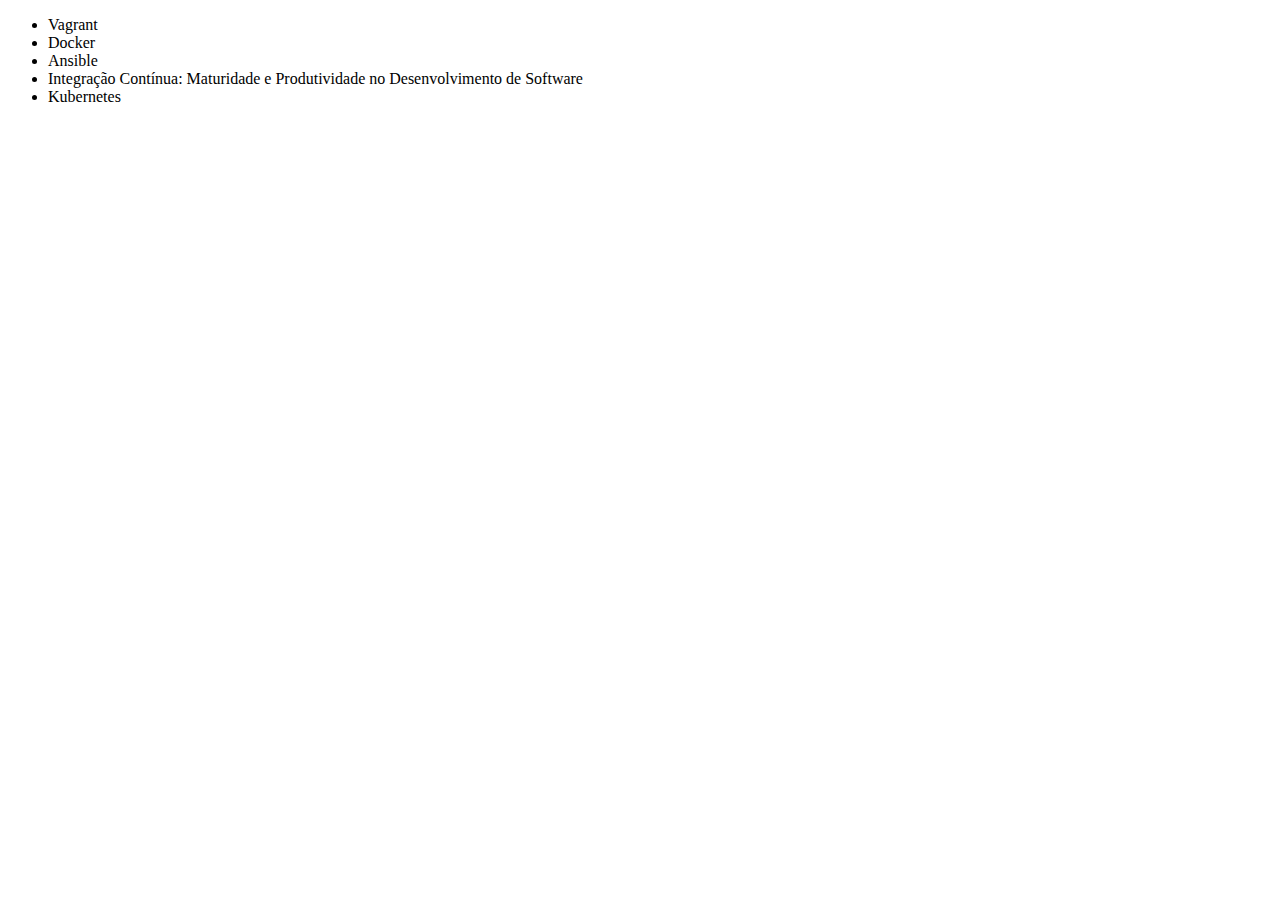
==== index.html @ 353c3121 "Adicionando curso de kubernetes" ====
<!DOCTYPE html>
<html lang="en">
<head>
	<meta charset="utf-8">
	<title>Cursos da Alura</title>
</head>
<body>
	<ul>
		<li>Vagrant</li>
		<li>Docker</li>
		<li>Ansible</li>
		<li>Integração Contínua: Maturidade e Produtividade no Desenvolvimento de Software</li>
		<li>Kubernetes</li>
	</ul>
</body>
</html>
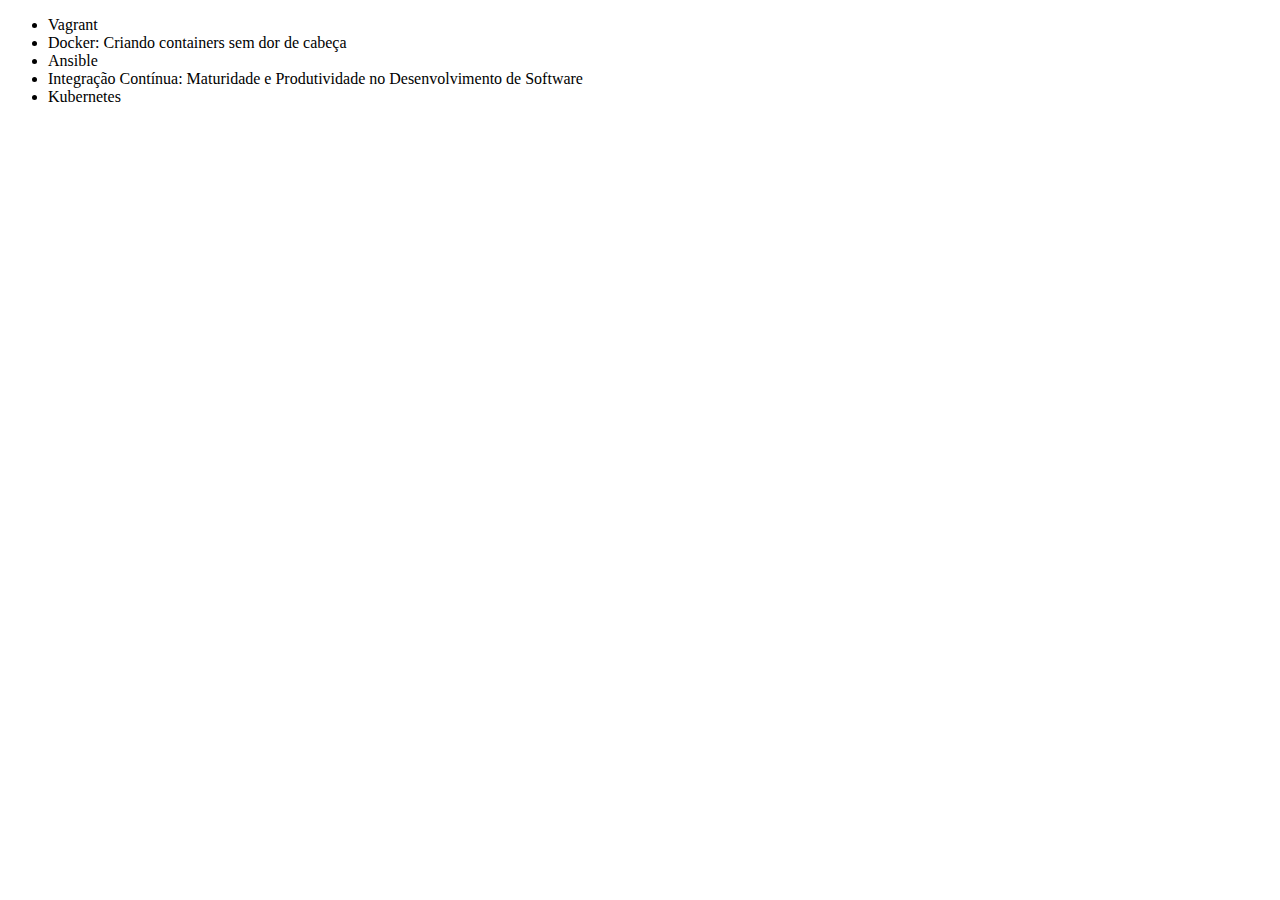
==== commit 15abff0c: "Revert "Corrigindo curso de Vagrant"" ====
--- a/index.html
+++ b/index.html
@@ -2,12 +2,12 @@
 <html lang="en">
 <head>
 	<meta charset="utf-8">
-	<title>Cursos da Alura</title>
+	<title>Lista de Cursos de DevOps da Alura</title>
 </head>
 <body>
 	<ul>
 		<li>Vagrant</li>
-		<li>Docker</li>
+		<li>Docker: Criando containers sem dor de cabeça</li>
 		<li>Ansible</li>
 		<li>Integração Contínua: Maturidade e Produtividade no Desenvolvimento de Software</li>
 		<li>Kubernetes</li>
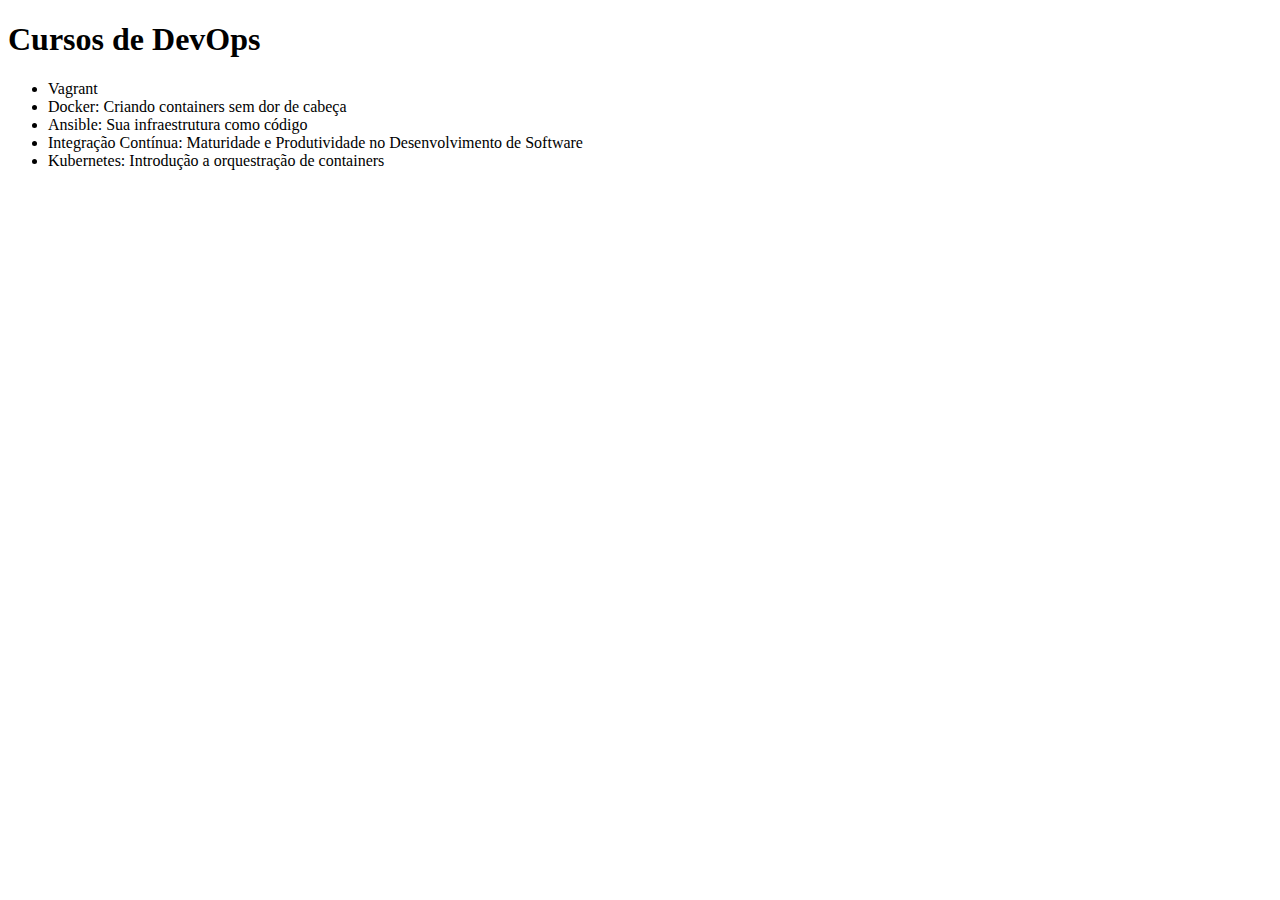
==== commit 994a90aa: "Quebra de linha" ====
--- a/index.html
+++ b/index.html
@@ -5,12 +5,14 @@
 	<title>Lista de Cursos de DevOps da Alura</title>
 </head>
 <body>
+	<h1>Cursos de DevOps</h1>
+	
 	<ul>
 		<li>Vagrant</li>
 		<li>Docker: Criando containers sem dor de cabeça</li>
-		<li>Ansible</li>
+		<li>Ansible: Sua infraestrutura como código</li>
 		<li>Integração Contínua: Maturidade e Produtividade no Desenvolvimento de Software</li>
-		<li>Kubernetes</li>
+		<li>Kubernetes: Introdução a orquestração de containers</li>
 	</ul>
 </body>
 </html>